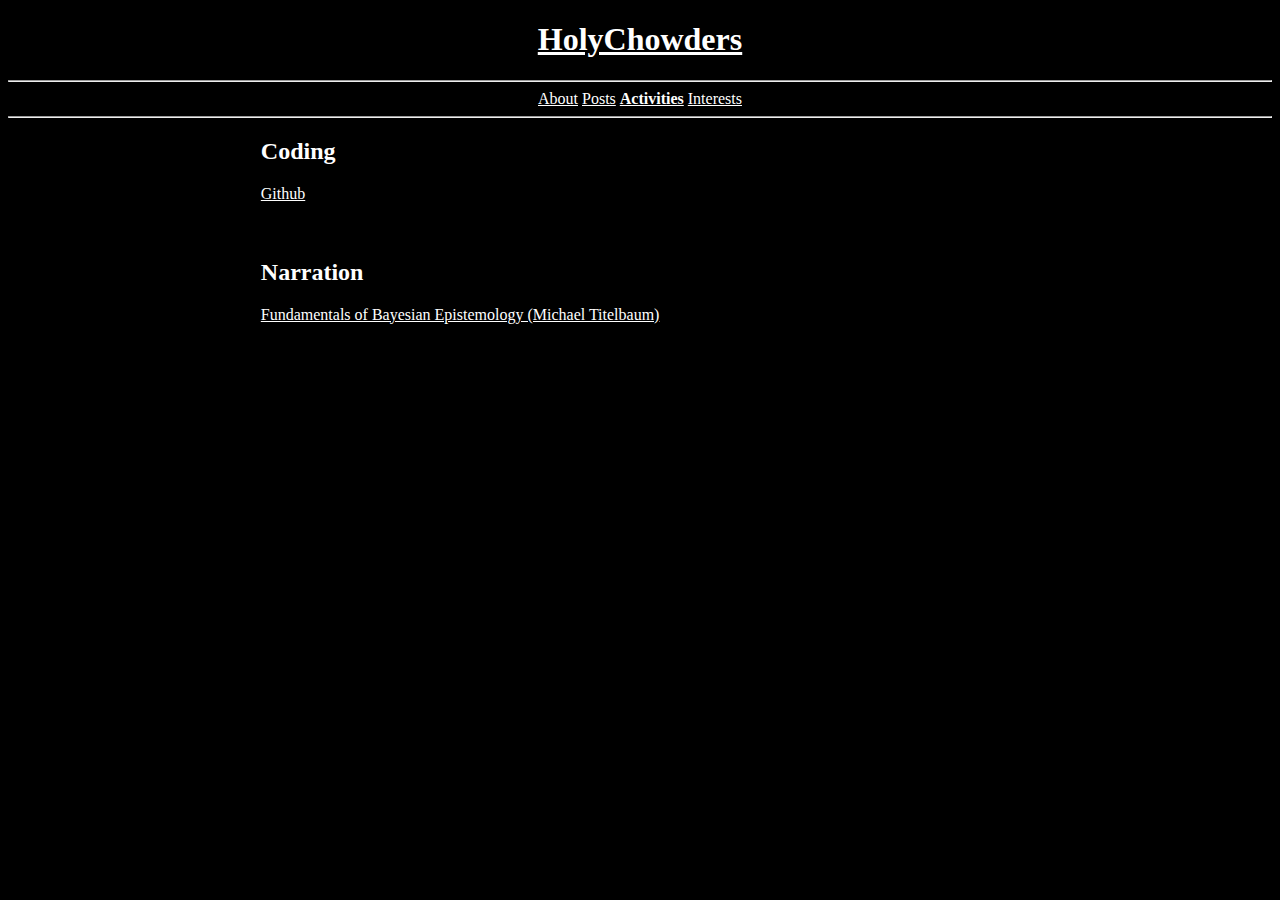
==== pages/activities/activities.html @ 922f1a86 "Initial commit... again." ====
<!DOCTYPE html>
<html>

<link rel="stylesheet"; href="_assets/activities.css"/>


<head>
    <title>HolyChowders</title>
</head>


<body id="main-body">

    <script src="../_global_assets/include_header.js"></script>


    <main id="main-content">

        <article>
            <h2>Coding</h2>

            <a href="https://www.github.com/holychowders" target="_blank" rel="noopener noreferrer">
                Github
                <br><br><br>
            </a>
        </article>


        <article>
            <h2>Narration</h2>

            <a href="https://www.youtube.com/watch?v=rVlWwZ9XXTI&t=1023s" target="_blank" rel="noopener noreferrer">
                Fundamentals of Bayesian Epistemology (Michael Titelbaum)
                <br><br><br>
            </a>
        </article>


    </main>

</body>


</html>
---- pages/activities/_assets/activities.css ----
@import "../../_global_assets/stylesheet.css";


#main-header-navbar-activities {
    font-weight: bold;
}
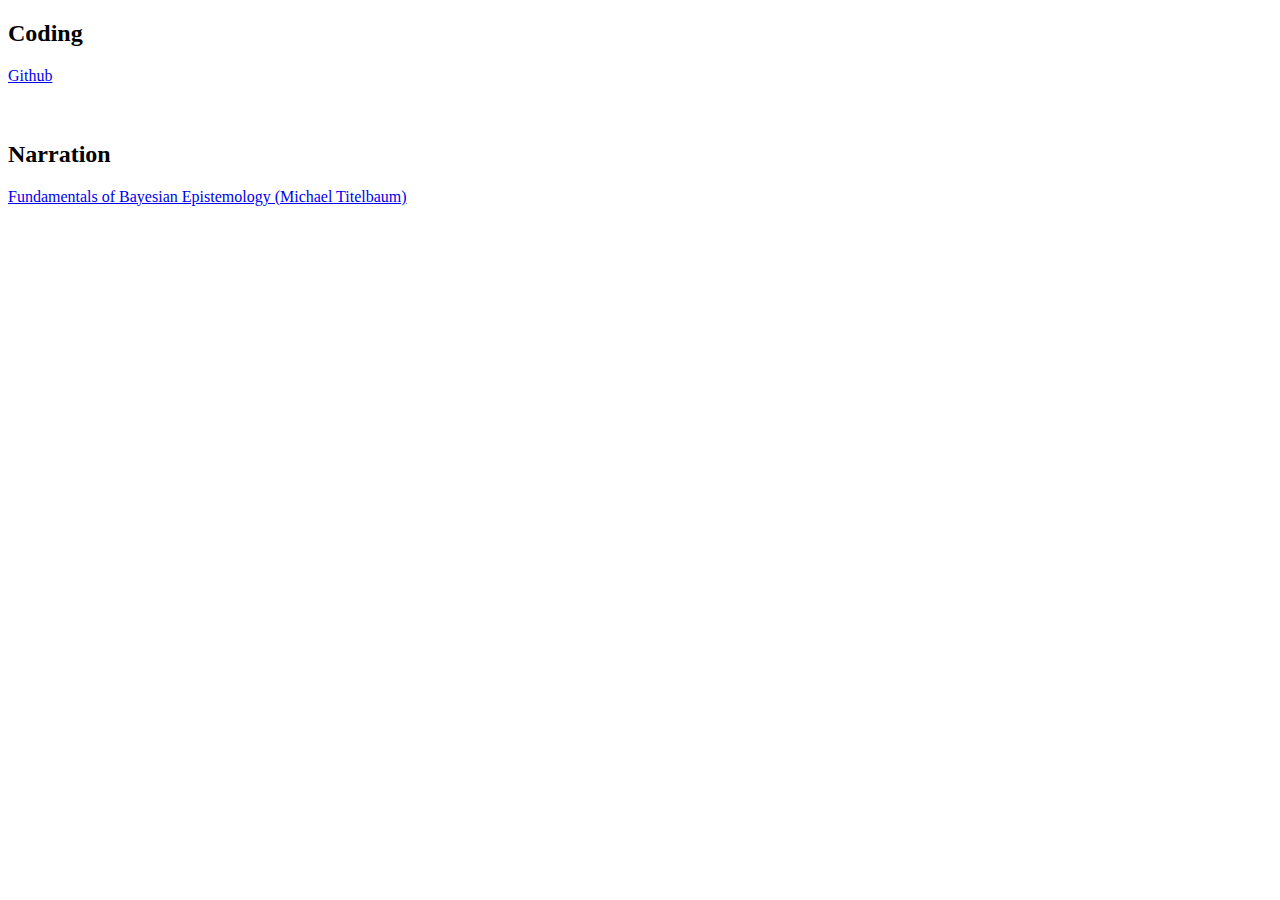
==== commit a25d2a70: "Try removing script tags" ====
--- a/pages/activities/activities.html
+++ b/pages/activities/activities.html
@@ -1,7 +1,7 @@
 <!DOCTYPE html>
 <html>
 
-<link rel="stylesheet"; href="_assets/activities.css"/>
+<link rel="stylesheet"; type="text/css"; href="/_assets/activities.css"/>
 
 
 <head>
@@ -11,7 +11,6 @@
 
 <body id="main-body">
 
-    <script src="../_global_assets/include_header.js"></script>
 
 
     <main id="main-content">
